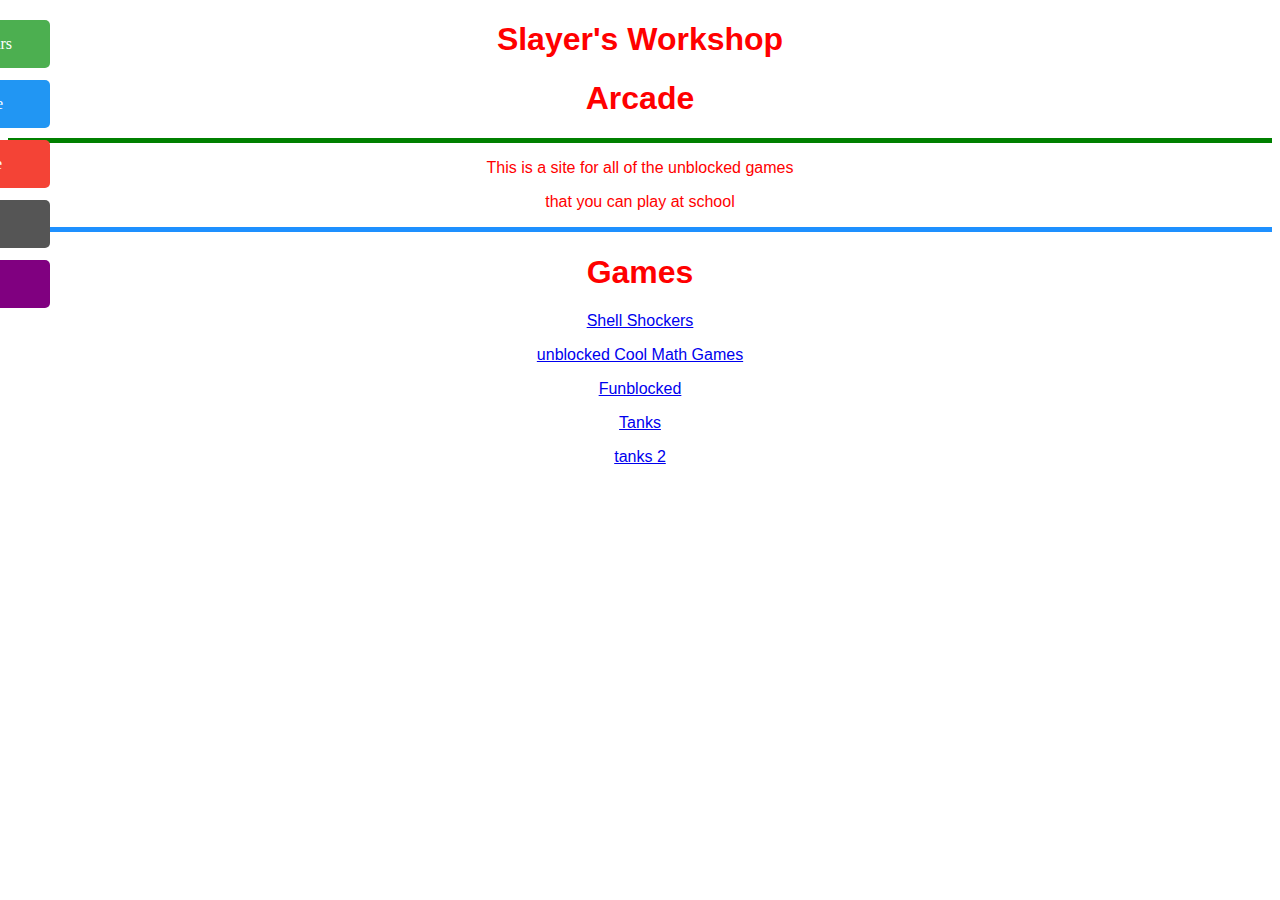
==== Game site.html @ c0cac9d9 "5/2/19, 9:20 ~ 39 ~ added meme wars" ====
<!DOCTYPE html>
<html>
	<head>
		<script src='https://ajax.googleapis.com/ajax/libs/jquery/3.3.1/jquery.min.js'></script>
		<title>Slayer's Workshop</title>
		<title>Arcade</title>
		<style>
			div.content0 {
				color: red;
			}
			h1 {
				color: red;
			}
			h2 {
				color: blue;
			}
			h3 {
				color: blue;
			}
			h4 {
				color: blue;
			}
			h5 {
				color: blue;
			}
			h6 {
				color: blue;
			}
			div.siteTitleWrap {
				border-bottom: 5px solid green;
				text-align: center;
				font-family: Arial;
			}
			div.heading {
			border-top: 5px solid dodgerBlue;
			text-align: center;
			font-family: Arial;
			}
			#mySidenav a {
  position: absolute;
  left: -80px;
  transition: 0.3s;
   padding: 15px;
   width: 100px;
   text-decoration: none;
   font-size: 19x;
   color: white;
    border-radius: 0 5px 5px 0;
	}
	#mySidenav a:hover {
  left: 0;
  }
  #about {
  top: 20px;
  background-color: #4CAF50;
}
#blog {
  top: 80px;
  background-color: #2196F3;
  }
  #projects {
  top: 140px;
  background-color: #f44336;
  }
  #contact {
  top: 200px;
  background-color: #555
  }
  #test {
  top: 260px;
  background-color: purple;
  }
  div.content0 {
  text-align: center;
  font-family: Arial;
  font-size: 20;
  }
  div.mySidenav {
  font-size: 20;
  }
	 		</style>
	</head>
	<body>
		<div class='main'>
			<div class='siteTitleWrap'>
				<h1 class='siteTitle'>Slayer's Workshop</h1>
				<h1 class='sitetitle'>Arcade</h1>
			</div>
			<div class='content0'>
			<p>This is a site for all of the unblocked games</p>
			<p>that you can play at school</p>
			</div>
			<div class='heading'>
			<h1>Games</h1>
			<p><a href="https://www.gogy.com/games/shell-shockers">Shell Shockers</a></p>
			<p><a href="https://http://www.hoodamath.com/games/cool-math-games.html/">unblocked Cool Math Games</a></p>
			<p><a href="https://sites.google.com/site/funblockedgames3/">Funblocked</a></p>
			<p><a href="https://www.mathsisfun.com/games/tanks.html">Tanks</a></p>
			<p><a href="https://www.mathsisfun.com/games/tanks2.html">tanks 2</a></p>
			</div>
			<div id="mySidenav" class="sidenav">
  <a href="meme wars.html"id="about">Meme Wars</a>
  <a href="video site.html" id="blog">videos site</a>
  <a href="Game site.html"id="projects">Game Site</a>
  <a href="index.html"id="contact">Main Site</a>
  <a href="test"id="test">about</a>
</div>
  		</div>
	</body>
</html>
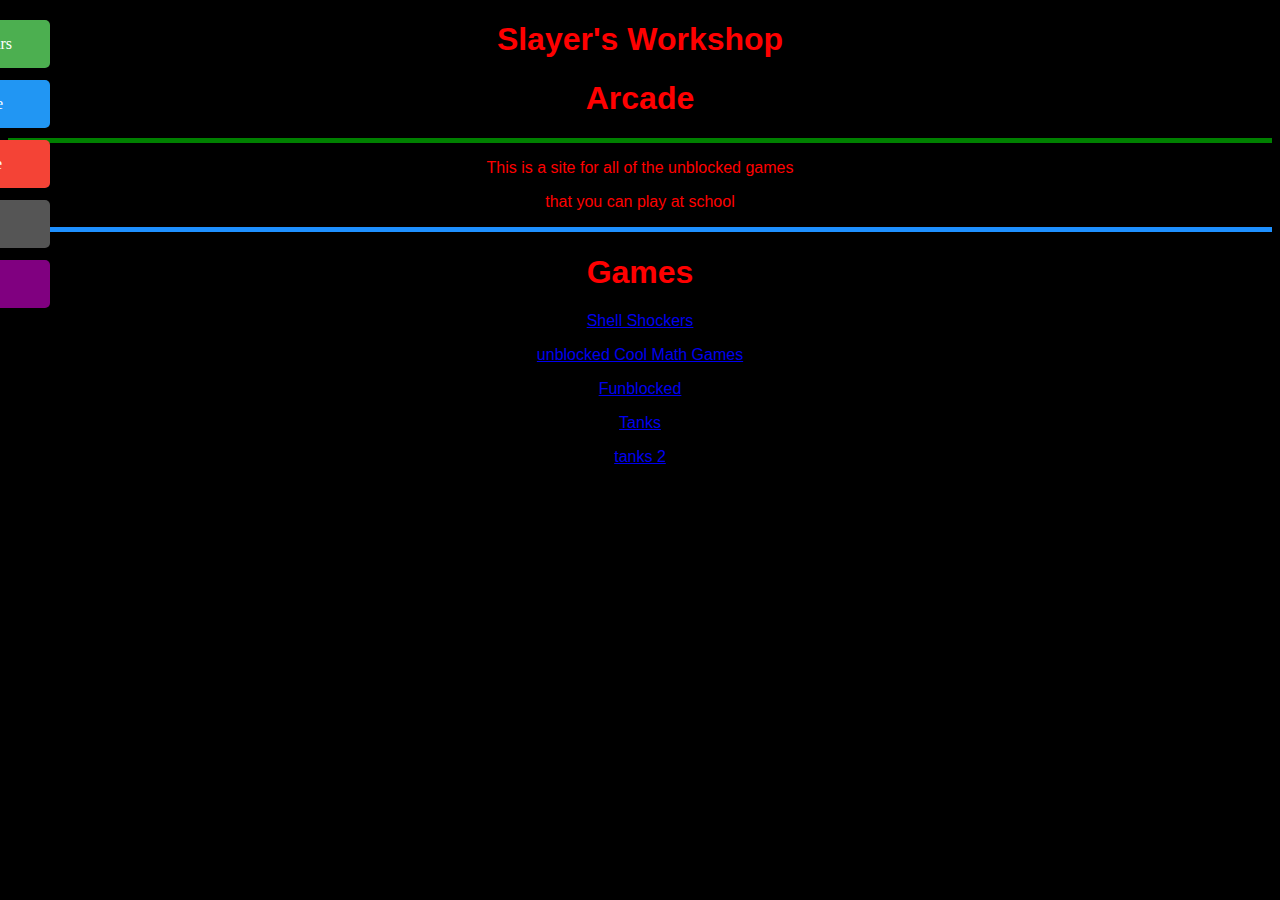
==== commit 0e67901c: "7/18/19, 1:35 44 added to buissness" ====
--- a/Game site.html
+++ b/Game site.html
@@ -2,9 +2,16 @@
 <html>
 	<head>
 		<script src='https://ajax.googleapis.com/ajax/libs/jquery/3.3.1/jquery.min.js'></script>
+		<link rel="apple-touch-icon" sizes="180x180" href="apple-touch-icon.png">
+		<link rel="icon" type="image/png" sizes="32x32" href="favicon-32x32.png">
+		<link rel="icon" type="image/png" sizes="16x16" href="favicon-16x16.png">
+		<link rel="manifest" href="site.webmanifest">
 		<title>Slayer's Workshop</title>
 		<title>Arcade</title>
 		<style>
+		html{
+			background-color: black;
+            }
 			div.content0 {
 				color: red;
 			}
@@ -37,74 +44,74 @@
 			font-family: Arial;
 			}
 			#mySidenav a {
-  position: absolute;
-  left: -80px;
-  transition: 0.3s;
-   padding: 15px;
-   width: 100px;
-   text-decoration: none;
-   font-size: 19x;
-   color: white;
-    border-radius: 0 5px 5px 0;
-	}
-	#mySidenav a:hover {
-  left: 0;
-  }
-  #about {
-  top: 20px;
-  background-color: #4CAF50;
-}
-#blog {
-  top: 80px;
-  background-color: #2196F3;
-  }
-  #projects {
-  top: 140px;
-  background-color: #f44336;
-  }
-  #contact {
-  top: 200px;
-  background-color: #555
-  }
-  #test {
-  top: 260px;
-  background-color: purple;
-  }
-  div.content0 {
-  text-align: center;
-  font-family: Arial;
-  font-size: 20;
-  }
-  div.mySidenav {
-  font-size: 20;
-  }
-	 		</style>
+			position: absolute;
+			left: -80px;
+			transition: 0.3s;
+			padding: 15px;
+			width: 100px;
+			text-decoration: none;
+			font-size: 19x;
+			color: white;
+			border-radius: 0 5px 5px 0;
+			}
+			#mySidenav a:hover {
+			left: 0;
+			}
+			#about {
+			top: 20px;
+			background-color: #4CAF50;
+			}
+			#blog {
+			top: 80px;
+			background-color: #2196F3;
+			}
+			#projects {
+			top: 140px;
+			background-color: #f44336;
+			}
+			#contact {
+			top: 200px;
+			background-color: #555
+			}
+			#test {
+			top: 260px;
+			background-color: purple;
+			}
+			div.content0 {
+			text-align: center;
+			font-family: Arial;
+			font-size: 20;
+			}
+			div.mySidenav {
+			font-size: 20;
+			}
+	 	</style>
 	</head>
 	<body>
-		<div class='main'>
+			<div class='main'>
 			<div class='siteTitleWrap'>
 				<h1 class='siteTitle'>Slayer's Workshop</h1>
 				<h1 class='sitetitle'>Arcade</h1>
 			</div>
 			<div class='content0'>
-			<p>This is a site for all of the unblocked games</p>
-			<p>that you can play at school</p>
+				<p>This is a site for all of the unblocked games</p>
+				<p>that you can play at school</p>
 			</div>
 			<div class='heading'>
-			<h1>Games</h1>
-			<p><a href="https://www.gogy.com/games/shell-shockers">Shell Shockers</a></p>
-			<p><a href="https://http://www.hoodamath.com/games/cool-math-games.html/">unblocked Cool Math Games</a></p>
-			<p><a href="https://sites.google.com/site/funblockedgames3/">Funblocked</a></p>
-			<p><a href="https://www.mathsisfun.com/games/tanks.html">Tanks</a></p>
-			<p><a href="https://www.mathsisfun.com/games/tanks2.html">tanks 2</a></p>
+				<h1>Games</h1>
+				<p><a href="https://www.gogy.com/games/shell-shockers">Shell Shockers</a></p>
+				<p><a href="https://http://www.hoodamath.com/games/cool-math-games.html/">unblocked Cool Math Games</a></p>
+				<p><a href="https://sites.google.com/site/funblockedgames3/">Funblocked</a></p>
+				<p><a href="https://www.mathsisfun.com/games/tanks.html">Tanks</a></p>
+				<p><a href="https://www.mathsisfun.com/games/tanks2.html">tanks 2</a></p>
 			</div>
 			<div id="mySidenav" class="sidenav">
-  <a href="meme wars.html"id="about">Meme Wars</a>
-  <a href="video site.html" id="blog">videos site</a>
-  <a href="Game site.html"id="projects">Game Site</a>
-  <a href="index.html"id="contact">Main Site</a>
-  <a href="test"id="test">about</a>
-</div>
-  		</div>
+				<a href="meme wars.html"id="about">Meme Wars</a>
+				<a href="video site.html" id="blog">videos site</a>
+				<a href="Game site.html"id="projects">Game Site</a>
+				<a href="index.html"id="contact">Main Site</a>
+				<a href="test"id="test">about</a>
+			</div>
+			</div>
 	</body>
 </html>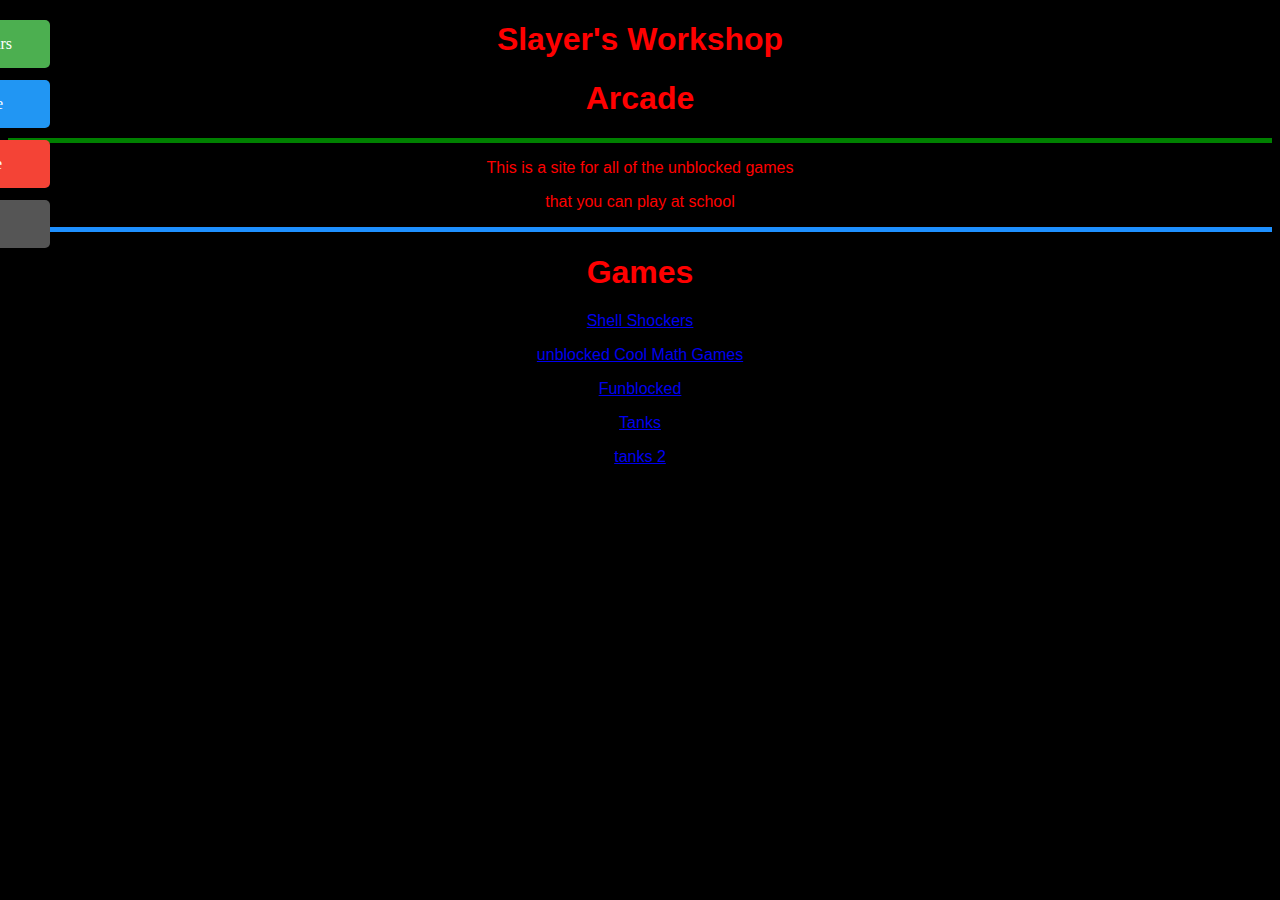
==== commit 89ee8088: "7/18/19, 1:40 45 made buisness site avalable" ====
--- a/Game site.html
+++ b/Game site.html
@@ -110,7 +110,7 @@
 				<a href="video site.html" id="blog">videos site</a>
 				<a href="Game site.html"id="projects">Game Site</a>
 				<a href="index.html"id="contact">Main Site</a>
-				<a href="test"id="test">about</a>
+				<a href="test"id="test.html">buisness</a>
 			</div>
 			</div>
 	</body>
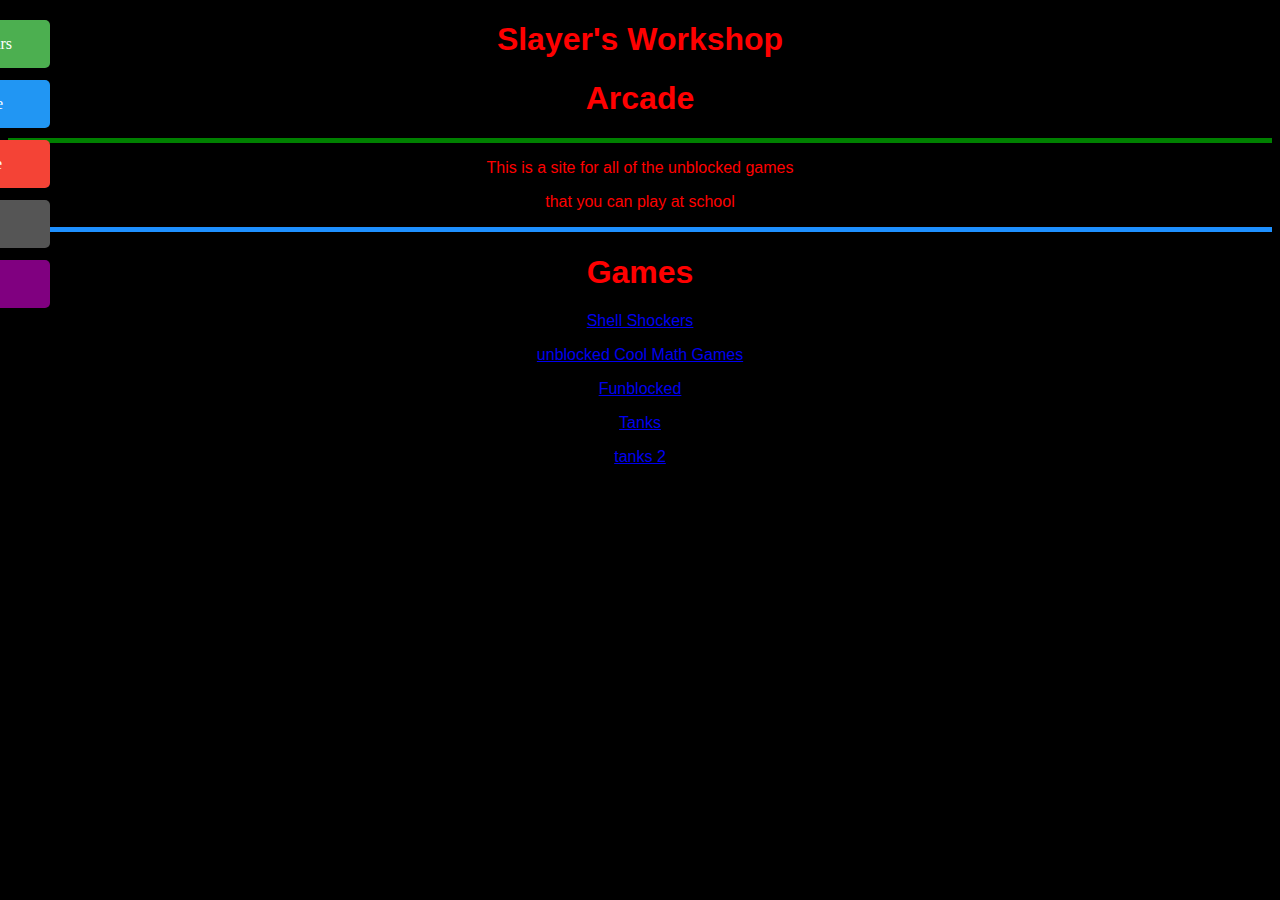
==== commit c4ef8846: "Update - From Gavin Smith" ====
--- a/Game site.html
+++ b/Game site.html
@@ -110,7 +110,7 @@
 				<a href="video site.html" id="blog">videos site</a>
 				<a href="Game site.html"id="projects">Game Site</a>
 				<a href="index.html"id="contact">Main Site</a>
-				<a href="test"id="test.html">buisness</a>
+				<a href="test.html"id="test">buisness</a>
 			</div>
 			</div>
 	</body>
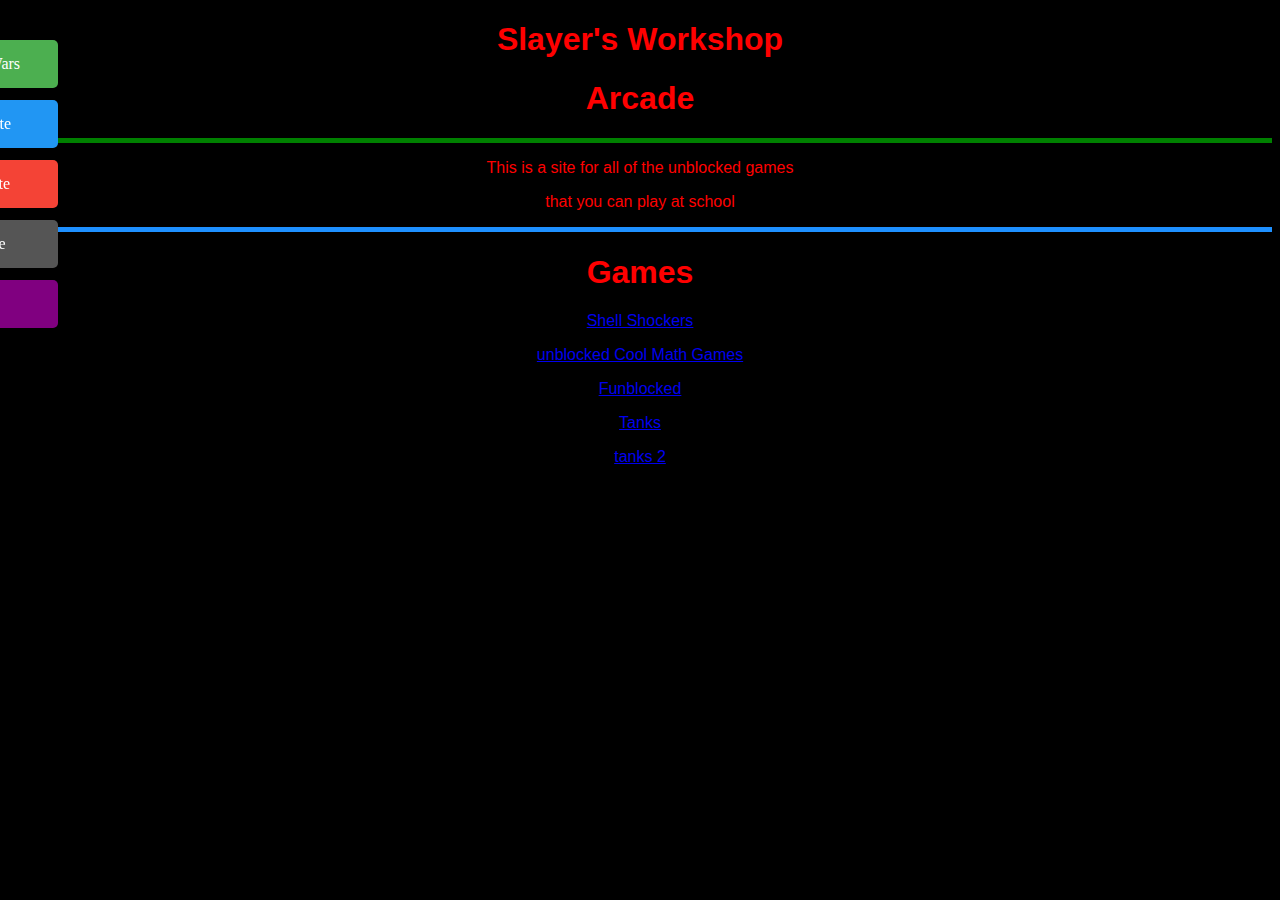
==== commit 72f259aa: "UD" ====
--- a/Game site.html
+++ b/Game site.html
@@ -2,6 +2,7 @@
 <html>
 	<head>
 		<script src='https://ajax.googleapis.com/ajax/libs/jquery/3.3.1/jquery.min.js'></script>
+		<meta name="viewport" content="width=device-width, initial-scale=1">
 		<link rel="apple-touch-icon" sizes="180x180" href="apple-touch-icon.png">
 		<link rel="icon" type="image/png" sizes="32x32" href="favicon-32x32.png">
 		<link rel="icon" type="image/png" sizes="16x16" href="favicon-16x16.png">
@@ -85,6 +86,10 @@
 			div.mySidenav {
 			font-size: 20;
 			}
+			#mySidenav {
+				position: fixed;
+				top: 20px;
+			}
 	 	</style>
 	</head>
 	<body>
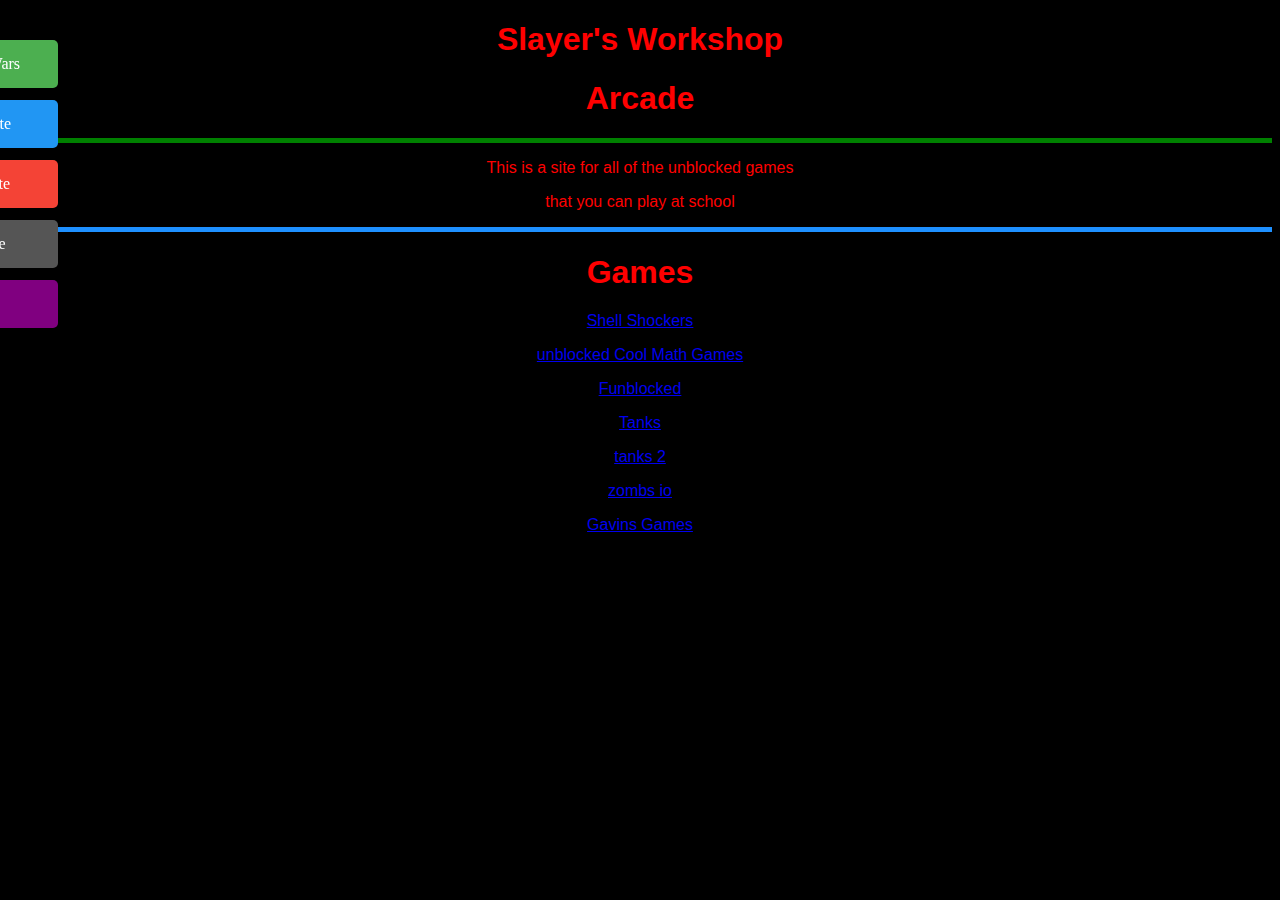
==== commit 179035d4: "12/2/19, 11:00 fix" ====
--- a/Game site.html
+++ b/Game site.html
@@ -109,6 +109,8 @@
 				<p><a href="https://sites.google.com/site/funblockedgames3/">Funblocked</a></p>
 				<p><a href="https://www.mathsisfun.com/games/tanks.html">Tanks</a></p>
 				<p><a href="https://www.mathsisfun.com/games/tanks2.html">tanks 2</a></p>
+				<p><a href="https://www.zombz.io">zombs io<a><p>
+				<p><a href="https://www.gavinhsmith.ga/games">Gavins Games<a/><p/>
 			</div>
 			<div id="mySidenav" class="sidenav">
 				<a href="meme wars.html"id="about">Meme Wars</a>
@@ -119,4 +121,4 @@
 			</div>
 			</div>
 	</body>
-</html>+</html>
